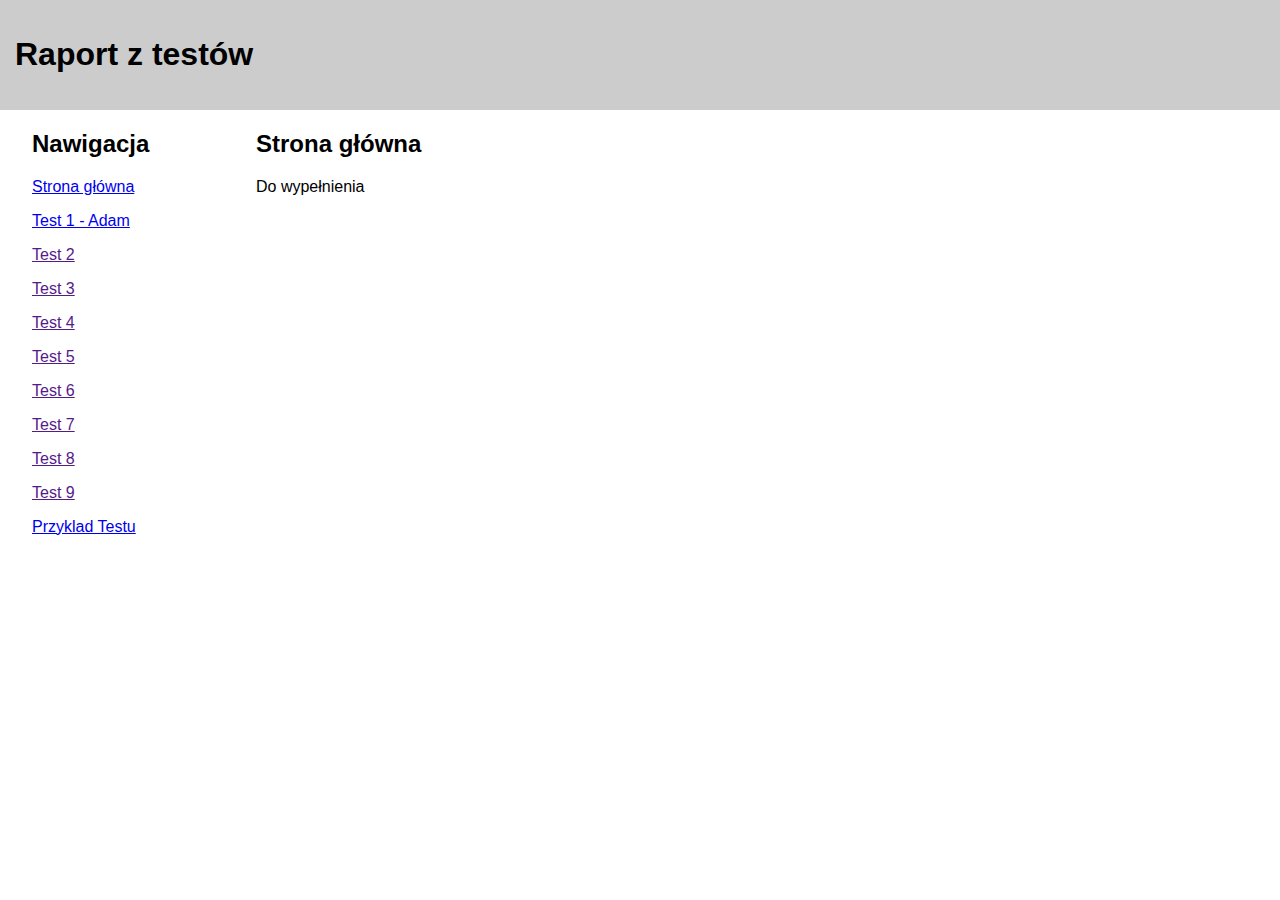
==== index.html @ d3dda7e7 "Dodanie szkieletu raportu" ====
<!DOCTYPE html PUBLIC "-//W3C//DTD XHTML 1.0 Strict//EN"   "http://www.w3.org/TR/xhtml1/DTD/xhtml1-strict.dtd"><html xmlns="http://www.w3.org/1999/xhtml" lang="pl" xml:lang="pl"><link rel="stylesheet" type="text/css" href="style.css"><head><meta http-equiv="Content-Type" content="text/html; charset=utf-8"><title>Raport z testów</title></head><body><div id="header">  <h1>Raport z testów</h1></div><div id="links"><h2>Nawigacja</h2><ul id="tests"><li><a href="index.html">Strona główna</a></li><li><a href="adam.html">Test 1 - Adam</a></li><li><a href="">Test 2</a></li><li><a href="">Test 3</a></li><li><a href="">Test 4</a></li><li><a href="">Test 5</a></li><li><a href="">Test 6</a></li><li><a href="">Test 7</a></li><li><a href="">Test 8</a></li><li><a href="">Test 9</a></li><li><a href="przyklad.html">Przyklad Testu</a></li></ul></div><div id="main"><h2>Strona główna</h2><p>Do wypełnienia</p><!-- Tu raporty --></div></body></html>
---- style.css ----
#header {
	background-color: #CCC; 
	padding: 15px;}

#links {
	float: left;
	width: 15%;
	margin: 0 0 0 2.5%;
}
#main {
	float: left;
	width: 75%;
	margin: 0 2.5%;
}	 

body {
	font-family: verdana, sans-serif; 
	margin: 0;
	padding: 0;}

ul {
	list-style: none;
	margin: 0;
	padding: 0;
}
li {
	margin-top: 1em;
}

table, th, td {
    font-size: 11pt;
    text-align: center;
    border: 2px solid #383838;
    padding: 3pt;
}

table {
    border-collapse: collapse;
    margin: 3pt;
}

th {
    background-color: #eeeeee;
}

img {
    margin: 2pt;
}

.best {
background-color: #00FF00
}

.worst {
background-color: #FF0000
}

.info {
    display: block;
    margin-left: auto;
    margin-right: auto;
    margin-top: 15pt;
    margin-botton: 15pt;
    background-color: #C2D7ED;
    text-align: center;
    border: 2px dotted #3465A4;
    padding: 5pt;
    width: 70%;
}

.charts {
	text-align: center;
}
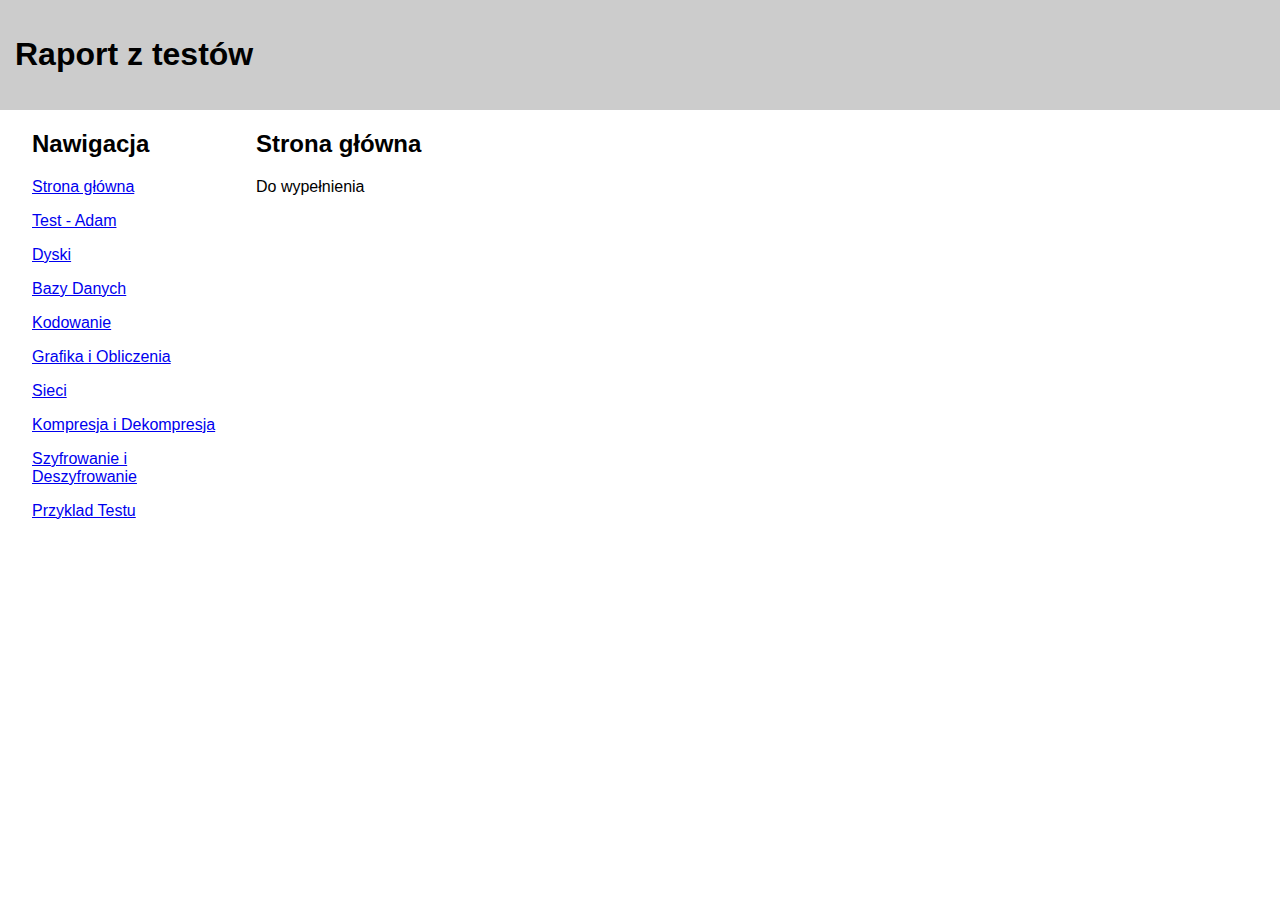
==== commit 68e02950: "Uzupełnienie szkieletu" ====
--- a/index.html
+++ b/index.html
@@ -18,15 +18,14 @@
 <h2>Nawigacja</h2> <ul id="tests"> <li><a href="index.html">Strona główna</a></li>-<li><a href="adam.html">Test 1 - Adam</a></li>-<li><a href="">Test 2</a></li>-<li><a href="">Test 3</a></li>-<li><a href="">Test 4</a></li>-<li><a href="">Test 5</a></li>-<li><a href="">Test 6</a></li>-<li><a href="">Test 7</a></li>-<li><a href="">Test 8</a></li>-<li><a href="">Test 9</a></li>+<li><a href="adam.html">Test - Adam</a></li>+<li><a href="dyski.html">Dyski</a></li>+<li><a href="bazy.html">Bazy Danych</a></li>+<li><a href="kodowanie.html">Kodowanie</a></li>+<li><a href="grafika.html">Grafika i Obliczenia</a></li>+<li><a href="sieci.html">Sieci</a></li>+<li><a href="kompresja.html">Kompresja i Dekompresja</a></li>+<li><a href="szyfrowanie.html">Szyfrowanie i Deszyfrowanie</a></li> <li><a href="przyklad.html">Przyklad Testu</a></li> </ul> </div>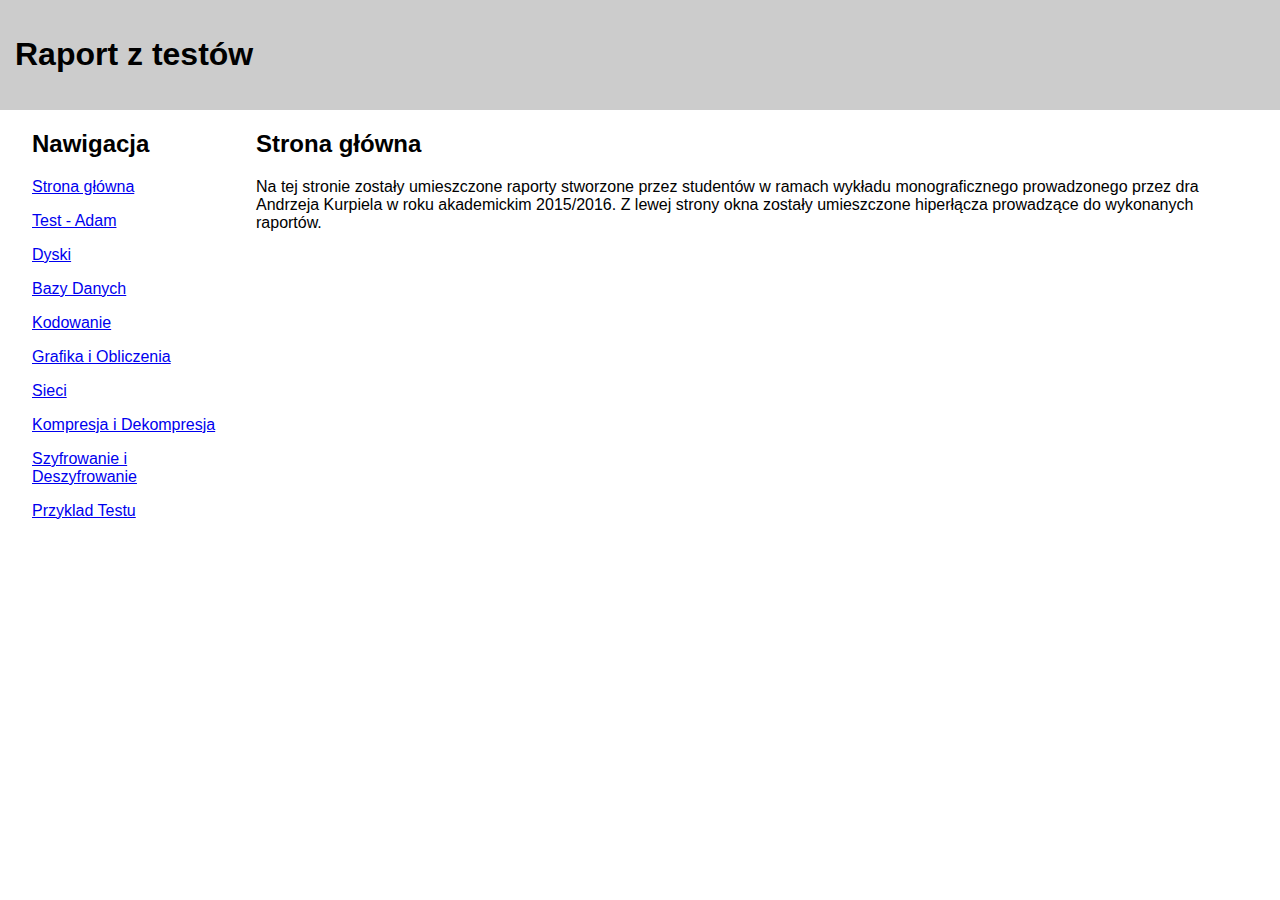
==== commit 551e8232: "Uzupełnienie strony tytułowej" ====
--- a/index.html
+++ b/index.html
@@ -1,38 +1,37 @@
-<!DOCTYPE html PUBLIC "-//W3C//DTD XHTML 1.0 Strict//EN"-   "http://www.w3.org/TR/xhtml1/DTD/xhtml1-strict.dtd">--<html xmlns="http://www.w3.org/1999/xhtml" lang="pl" xml:lang="pl">-<link rel="stylesheet" type="text/css" href="style.css">-<head>-<meta http-equiv="Content-Type" content="text/html; charset=utf-8">-<title>Raport z testów</title>-</head>--<body>-<div id="header">-  <h1>Raport z testów</h1>-</div>---<div id="links">-<h2>Nawigacja</h2>-<ul id="tests">-<li><a href="index.html">Strona główna</a></li>-<li><a href="adam.html">Test - Adam</a></li>-<li><a href="dyski.html">Dyski</a></li>-<li><a href="bazy.html">Bazy Danych</a></li>-<li><a href="kodowanie.html">Kodowanie</a></li>-<li><a href="grafika.html">Grafika i Obliczenia</a></li>-<li><a href="sieci.html">Sieci</a></li>-<li><a href="kompresja.html">Kompresja i Dekompresja</a></li>-<li><a href="szyfrowanie.html">Szyfrowanie i Deszyfrowanie</a></li>-<li><a href="przyklad.html">Przyklad Testu</a></li>-</ul>-</div>-<div id="main">-<h2>Strona główna</h2>-<p>Do wypełnienia</p>-<!-- Tu raporty -->-</div>-</body>-</html>+<!DOCTYPE html>
+
+<html xmlns="http://www.w3.org/1999/xhtml" lang="pl" xml:lang="pl">
+<link rel="stylesheet" type="text/css" href="style.css">
+<head>
+<meta http-equiv="Content-Type" content="text/html; charset=utf-8">
+<title>Raport z testów</title>
+</head>
+
+<body>
+<div id="header">
+  <h1>Raport z testów</h1>
+</div>
+
+
+<div id="links">
+<h2>Nawigacja</h2>
+<ul id="tests">
+<li><a href="index.html">Strona główna</a></li>
+<li><a href="adam.html">Test - Adam</a></li>
+<li><a href="dyski.html">Dyski</a></li>
+<li><a href="bazy.html">Bazy Danych</a></li>
+<li><a href="kodowanie.html">Kodowanie</a></li>
+<li><a href="grafika.html">Grafika i Obliczenia</a></li>
+<li><a href="sieci.html">Sieci</a></li>
+<li><a href="kompresja.html">Kompresja i Dekompresja</a></li>
+<li><a href="szyfrowanie.html">Szyfrowanie i Deszyfrowanie</a></li>
+<li><a href="przyklad.html">Przyklad Testu</a></li>
+</ul>
+</div>
+<div id="main">
+<h2>Strona główna</h2>
+Na tej stronie zostały umieszczone raporty stworzone przez studentów w ramach wykładu monograficznego prowadzonego przez dra Andrzeja Kurpiela w roku akademickim 2015/2016. Z lewej strony okna zostały umieszczone hiperłącza prowadzące do wykonanych raportów.
+<!-- Tu raporty -->
+</div>
+</body>
+</html>
--- a/style.css
+++ b/style.css
@@ -56,18 +56,19 @@
 }
 
 .info {
-    display: block;
-    margin-left: auto;
-    margin-right: auto;
     margin-top: 15pt;
     margin-botton: 15pt;
     background-color: #C2D7ED;
-    text-align: center;
+    text-align: left;
     border: 2px dotted #3465A4;
     padding: 5pt;
-    width: 70%;
+    width: 25%;
 }
 
 .charts {
 	text-align: center;
 }
+
+.int {
+   margin-left: 20px;
+}
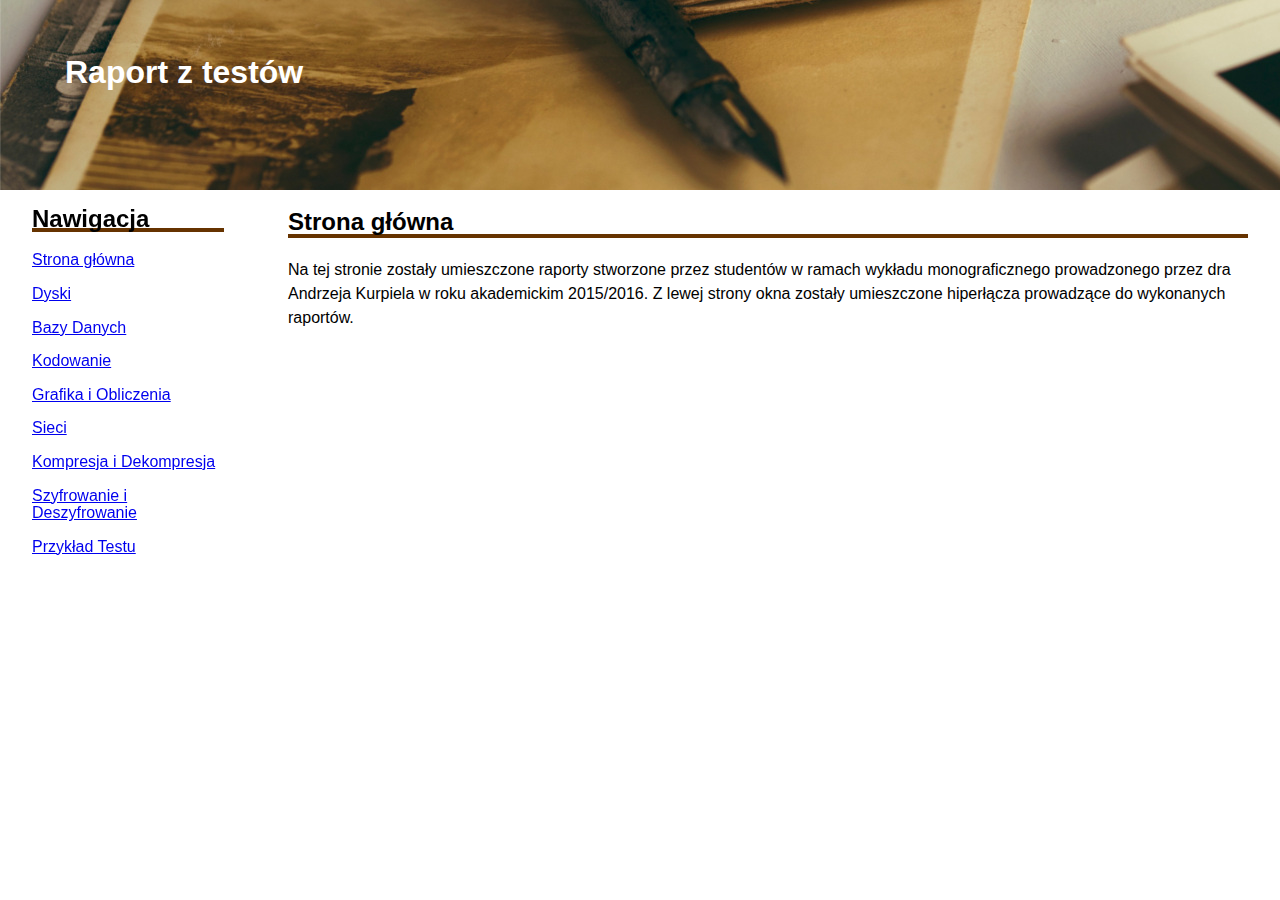
==== commit ade31638: "Ujednolicenie stylistyki, poprawa lokalizacji danych" ====
--- a/index.html
+++ b/index.html
@@ -9,6 +9,7 @@
 
 <body>
 <div id="header">
+  <br/>
   <h1>Raport z testów</h1>
 </div>
 
@@ -17,7 +18,6 @@
 <h2>Nawigacja</h2>
 <ul id="tests">
 <li><a href="index.html">Strona główna</a></li>
-<li><a href="adam.html">Test - Adam</a></li>
 <li><a href="dyski.html">Dyski</a></li>
 <li><a href="bazy.html">Bazy Danych</a></li>
 <li><a href="kodowanie.html">Kodowanie</a></li>
@@ -25,13 +25,12 @@
 <li><a href="sieci.html">Sieci</a></li>
 <li><a href="kompresja.html">Kompresja i Dekompresja</a></li>
 <li><a href="szyfrowanie.html">Szyfrowanie i Deszyfrowanie</a></li>
-<li><a href="przyklad.html">Przyklad Testu</a></li>
+<li><a href="przyklad.html">Przykład Testu</a></li>
 </ul>
 </div>
 <div id="main">
 <h2>Strona główna</h2>
 Na tej stronie zostały umieszczone raporty stworzone przez studentów w ramach wykładu monograficznego prowadzonego przez dra Andrzeja Kurpiela w roku akademickim 2015/2016. Z lewej strony okna zostały umieszczone hiperłącza prowadzące do wykonanych raportów.
-<!-- Tu raporty -->
 </div>
 </body>
 </html>
--- a/style.css
+++ b/style.css
@@ -1,14 +1,22 @@
 #header {
-	background-color: #CCC; 
-	padding: 15px;}
+	background-image: url("res/header.jpeg");
+	height: 160px;
+	padding: 15px;
+	color: white;
+	text-indent: 50px;
+}
 
 #links {
 	float: left;
 	width: 15%;
 	margin: 0 0 0 2.5%;
+	line-height: 1.1em;
+	position: fixed;
 }
+
 #main {
-	float: left;
+	line-height: 1.5em;
+	float: right;
 	width: 75%;
 	margin: 0 2.5%;
 }	 
@@ -18,14 +26,20 @@
 	margin: 0;
 	padding: 0;}
 
-ul {
+/* ????? */
+ul#tests, ul.info {
 	list-style: none;
 	margin: 0;
 	padding: 0;
 }
-li {
+ul#tests li, ul.info li {
 	margin-top: 1em;
 }
+
+h2 {
+   border-bottom: 4px solid #663300;
+}
+
 
 table, th, td {
     font-size: 11pt;
@@ -47,6 +61,11 @@
     margin: 2pt;
 }
 
+.underline
+{
+     border-bottom: 2px solid #663300;
+}
+
 .best {
 background-color: #00FF00
 }
@@ -57,7 +76,7 @@
 
 .info {
     margin-top: 15pt;
-    margin-botton: 15pt;
+    margin-bottom: 15pt;
     background-color: #C2D7ED;
     text-align: left;
     border: 2px dotted #3465A4;
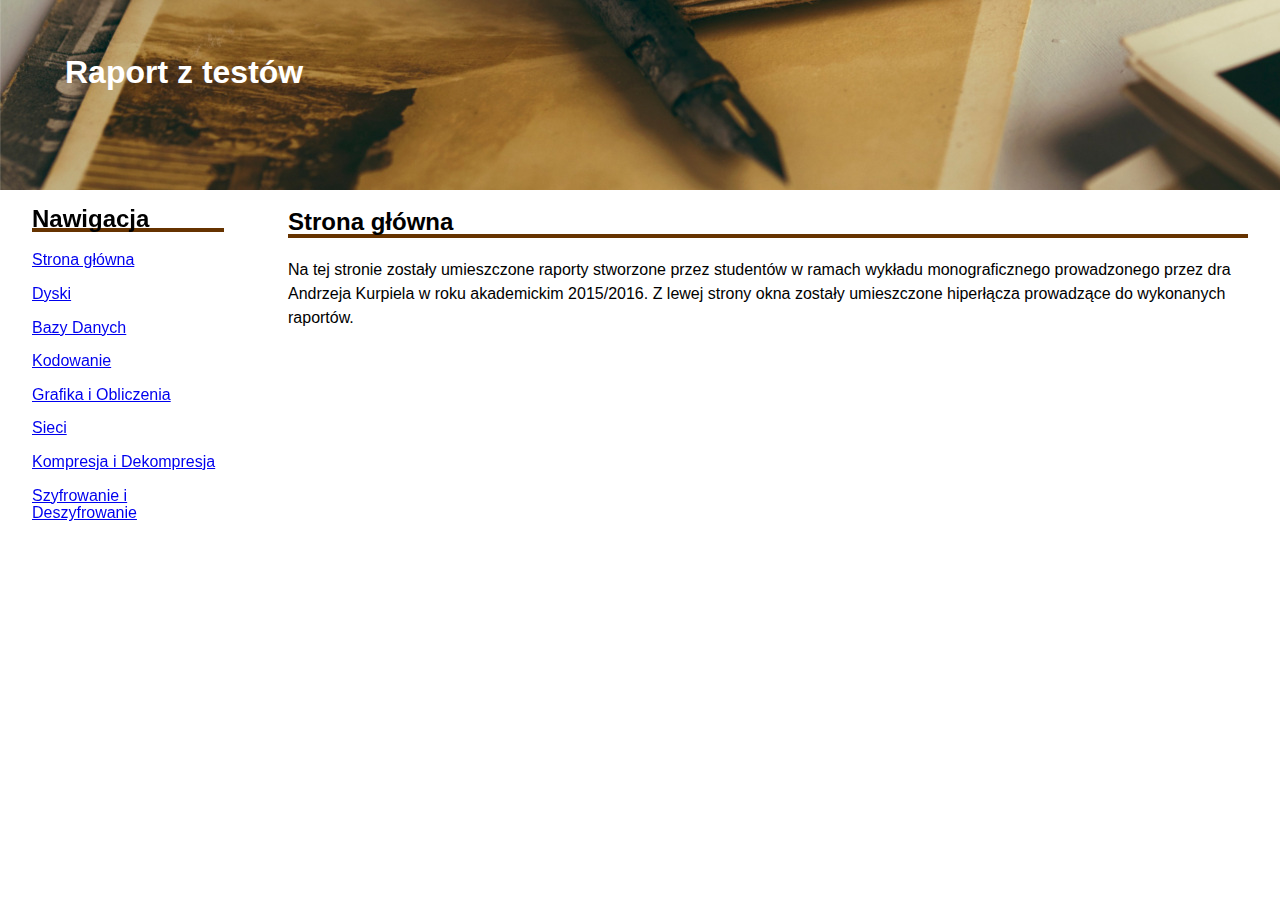
==== commit 1de9de3e: "Usunięcie linku do przykładu" ====
--- a/index.html
+++ b/index.html
@@ -25,7 +25,6 @@
 <li><a href="sieci.html">Sieci</a></li>
 <li><a href="kompresja.html">Kompresja i Dekompresja</a></li>
 <li><a href="szyfrowanie.html">Szyfrowanie i Deszyfrowanie</a></li>
-<li><a href="przyklad.html">Przykład Testu</a></li>
 </ul>
 </div>
 <div id="main">
--- a/style.css
+++ b/style.css
@@ -74,8 +74,8 @@
 background-color: #FF0000
 }
 
-.info {
-    margin-top: 15pt;
+.toc {
+    margin-top: 25pt;
     margin-bottom: 15pt;
     background-color: #C2D7ED;
     text-align: left;
@@ -88,6 +88,6 @@
 	text-align: center;
 }
 
-.int {
+.ind {
    margin-left: 20px;
 }
